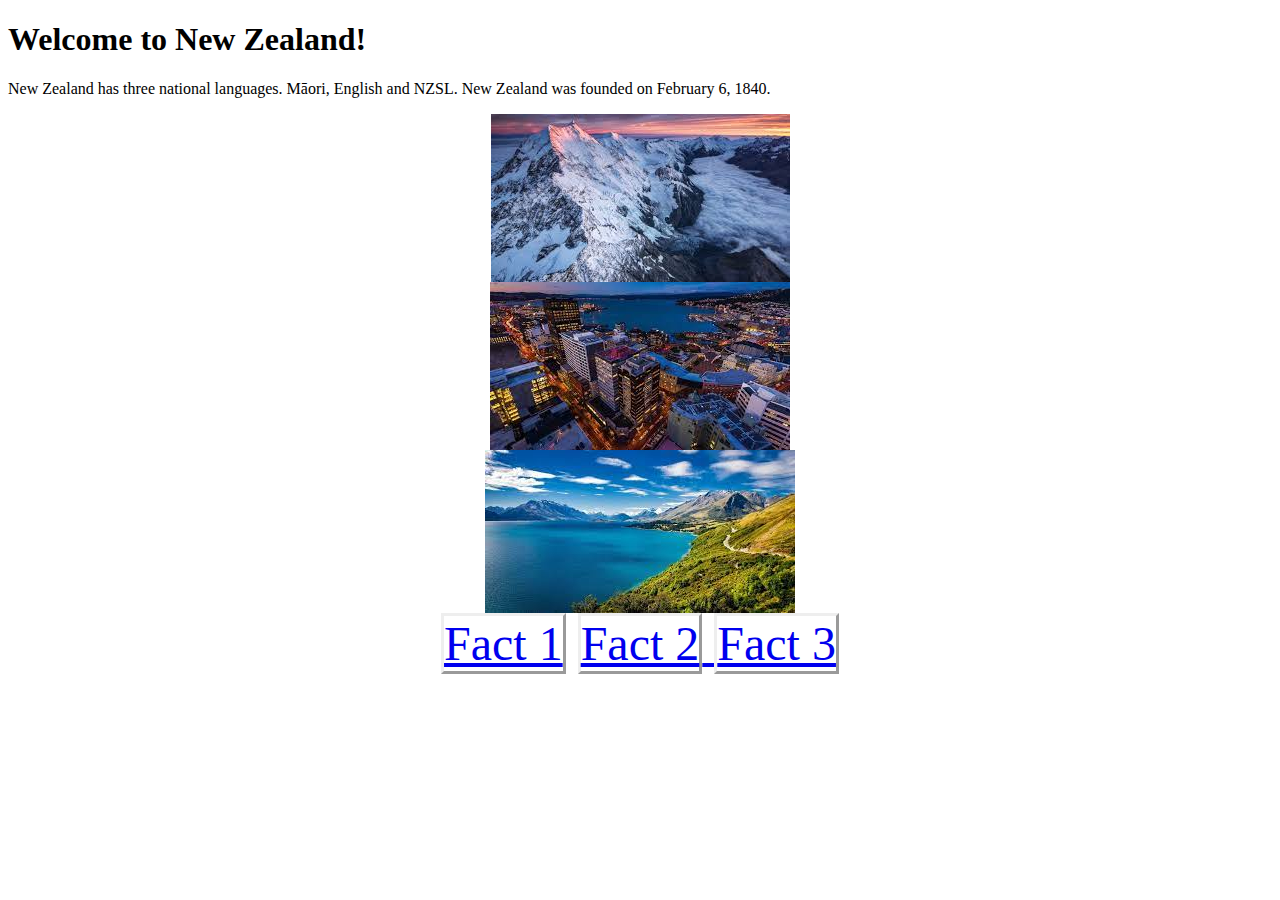
==== index.html @ 72e870e3 "set up site" ====
<!DOCTYPE html>

<html>

    <head>
        <title>
           New Zealand
        </title>

        <link rel="stylesheet" href="styles.css">
    </head>

    <body>
       <h1>
           Welcome to New Zealand!
       </h1> 

       <p>New Zealand has three national languages.
            Māori, English and NZSL. New Zealand
             was founded on February 6, 1840.</p>

        <img id="pic1" src="Imagesz/New Zealand sc.jfif" alt="">
        <img id="pic2" src="Imagesz/City.jfif" alt="">
        <img id="pic3" src="Imagesz/Lake.jfif" alt="">
       

    <!--How can I create different lists?-->
       <ul>
           <li>
               <a href="Fact1.html">Fact 1</a></a>
        </li>
           <li>
               <a href="Fact2.html">Fact 2</a</a>
        </li>
           <li>
               <a href="fact3.html">Fact 3</a></a>
        </li>

       </ul>








    <p>

    </p>
        <!--How can I get to other HTML pages-->
        <!--I can use the anchor tag to link 2 or more pages together-->

        
        
        
    </body>

</html>
---- styles.css ----
h1{
    color: black;
}

/* How do I select for children of specific elements? */

ul {
   font-size: 36pt;
    width: 50%;
    margin: auto;
    text-align: center;
    list-style: none;
    padding-left: 0%;
}

ul li {
    border: 3px outset;
    display: inline-block;
    font-size: 36pt;
}

img {
    display: block;
    margin: auto;
    

}

#pic1 {

}

#pic2 {
    margin: auto;
}
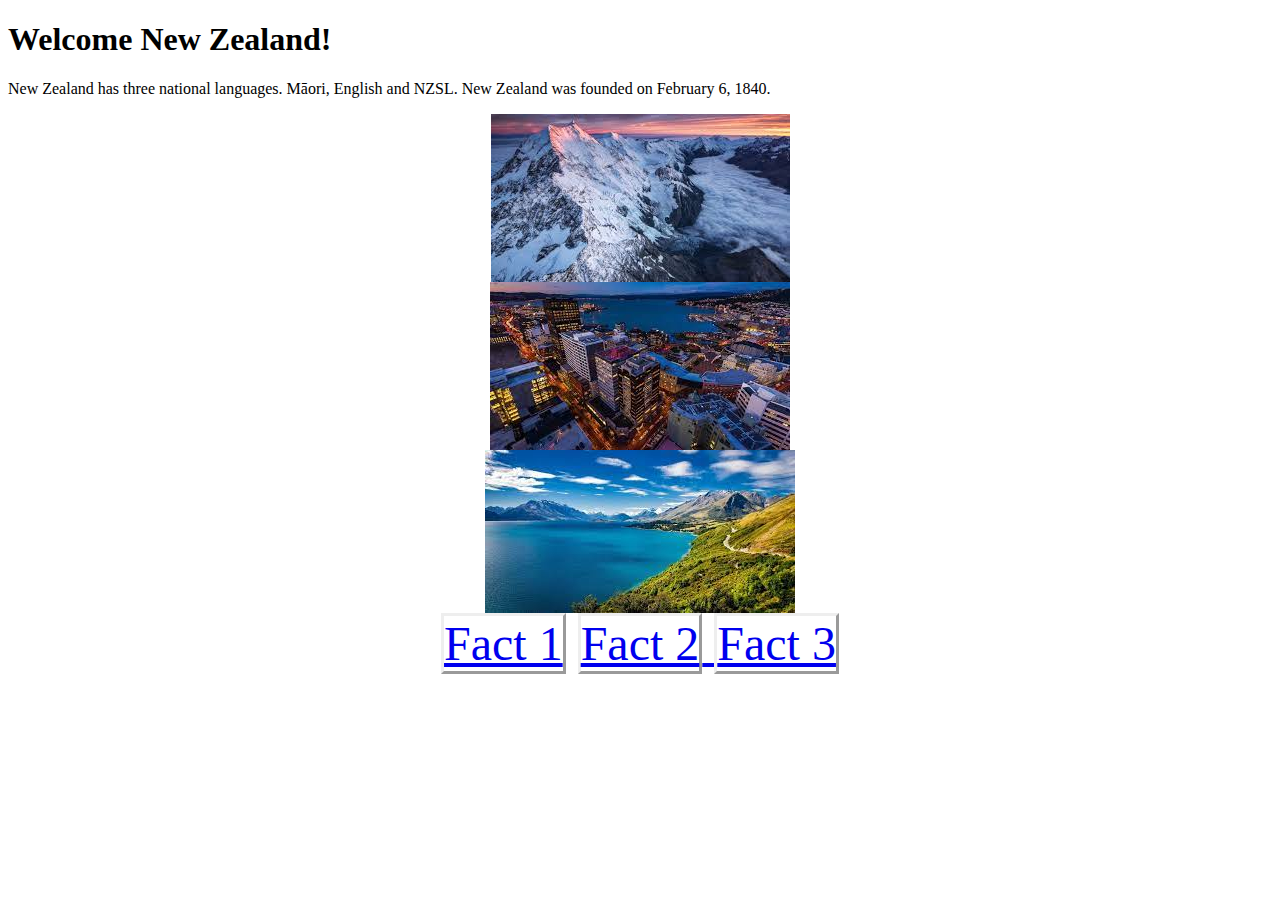
==== commit 599576ca: "fixed heading" ====
--- a/index.html
+++ b/index.html
@@ -12,7 +12,7 @@
 
     <body>
        <h1>
-           Welcome to New Zealand!
+           Welcome  New Zealand!
        </h1> 
 
        <p>New Zealand has three national languages.
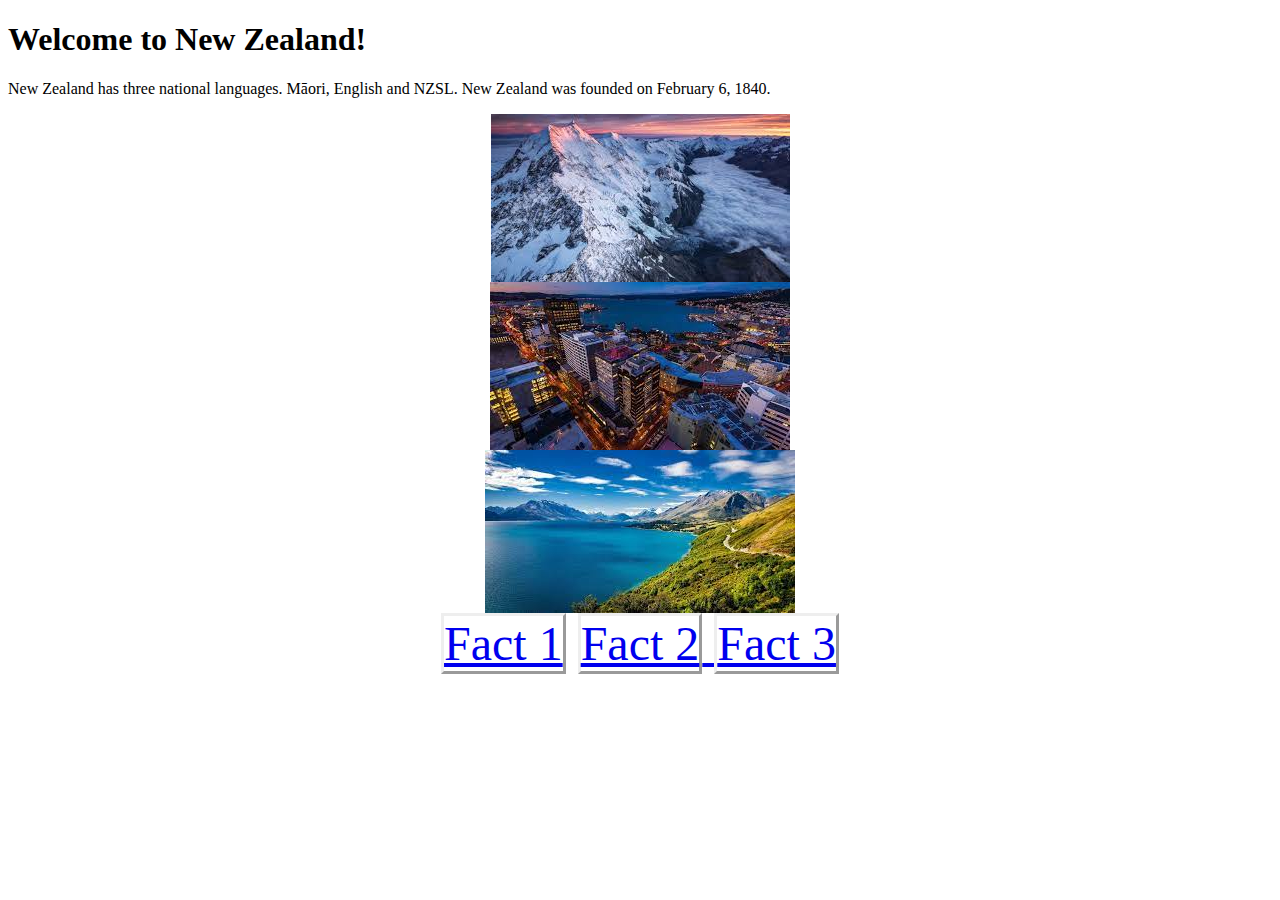
==== commit 2c176685: "heading" ====
--- a/index.html
+++ b/index.html
@@ -12,7 +12,7 @@
 
     <body>
        <h1>
-           Welcome  New Zealand!
+           Welcome to New Zealand!
        </h1> 
 
        <p>New Zealand has three national languages.
